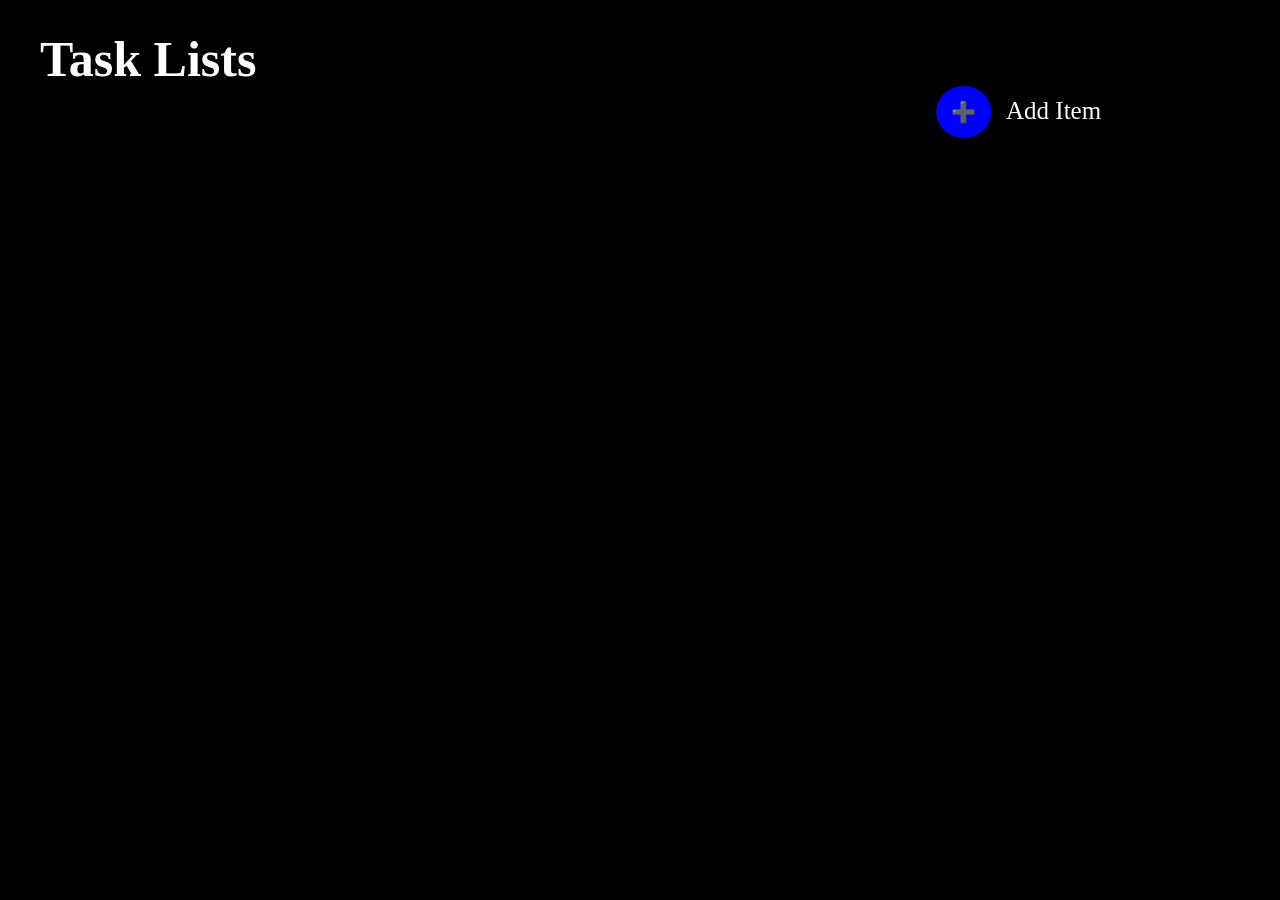
==== index.html @ 659f2254 "todo-js" ====
<!DOCTYPE html>
<html lang="en">
<head>
    <meta charset="UTF-8">
    <meta name="viewport" content="width=device-width, initial-scale=1.0">
    <title>TODO JS</title>
    <link rel="stylesheet" href="./style.css">
</head>
<body>
    
<div id="blur" class="blur">

    <div class="app-container">
        <div class="topBar">
          <h1>Task Lists</h1>
          <p id="add-option" class="add-option">
            <span class="plus"> ➕ </span>
            Add Item
          </p>
        </div>

        <div id="flex_container" class="flex_container">
            
        </div>



    <div id="first_popup" class="first_popup hide">
        <h3 class="new-list">Add New List</h3>
        <input type="text" placeholder="Add New List" id="textfield" class="textfield" >
        <span><button class="firstbtn" onclick="add()">Add</button>
            <button class="firstbtn" onclick="showpopup()">Close</button>
        </span>
    </div>


    <div id="first_popup2" class="first_popup2 hide">
        <h3 class="new-list">Add New Items</h3>
        <input type="text" placeholder="Add New List" id="textfield2" class="textfield">
        <span><button class="firstbtn" onclick="additem()">Add</button>
            <button class="firstbtn" onclick="showpopup2()">Close</button>
        </span>
    </div>
</div>
    
   
    
    <script src="./script.js"></script>
</body>
</html>
---- style.css ----
*
{
    margin: 0;
    padding: 0;
}

body{
    background-color: black;
    color: white;
}


.app-container
{
    position: absolute;
    left: 40px;
    top: 30px;
    font-size: 25px;
}

.add-option
{
    font-size: 25px;
    position: relative;
    top: 1vh;
    left: 70vw;    
}

.plus
{
    padding: 15px;
    padding-right: 10px;
    border-radius: 50%;
    margin-right: 15px;
    background-color: blue;
    font-size: 20px;
}


.first_popup
{
    position: fixed;
    top: 33vh;
    left: 36vw;
    display: flex;
    flex-direction: column;
    justify-content: center;
    align-items: center;
    font-size: 20px;
    border: 1px solid black;
    background-color: white;
    width: 25vw;
    height: 25vh;
    border-radius: 15px;
}

.first_popup2
{  
    position: fixed;
    top: 33vh;
    left: 36vw;
    display: flex;
    flex-direction: column;
    justify-content: center;
    align-items: center;
    font-size: 20px;
    border: 1px solid black;
    background-color: white;
    width: 25vw;
    height: 25vh;
    border-radius: 15px;
}

input{
    height: 35px;
    width: 70%;
    border-radius: 3px;
    text-align: center;
    font-size: 20px;
}

.hide
{
    visibility: hidden;
}

/* .show
{
    visibility: visible;
} */

.list_items
{
    color: black;
    /* display: flex;
    justify-content: start; */
}

.firstbtn
{
    margin-top: 8px;
    background-color: red;
    color: white;
    padding: 10px;
    width: 100px;
    font-size: 20px;
    border-radius: 20px;
}

.new-list
{
    color: red;
}

.flex_container
{
    display: flex;
    justify-content: space-evenly;
    align-items: center;
    row-gap: 30px;
    column-gap: 40px;
    flex-wrap: wrap;
    position: absolute;
    top: 150px;
    left: 100px;
    width: 70vw;
    /* line-height: 50px; */
    /* min-height: 400px; */
    /* width: 800px; */
    /* flex-direction: column; */
}

hr{
    position: relative;
    top: 20px;
}
.card_container
{
    width: 200px;
    min-height: 300px;
    color:tomato;
    text-align: center  ;
    /* margin-top: 20px; */
    background-color: aliceblue;
    border: 2px solid red;
    border-radius: 15px;
}

.card_items
{
    width:185px ;
    min-height: 230px;
    position: relative;
    top: 25px;
    left: 4px;
    /* display: flex;
    justify-content: center;
    justify-self: center; */
}

.addbtn , .delbtn
{
    border-radius: 50%;
    padding: 5px;
    margin: 10px;
    font-size: 22px;
    background-color: red;
    position: relative;
    left: 40px;
}
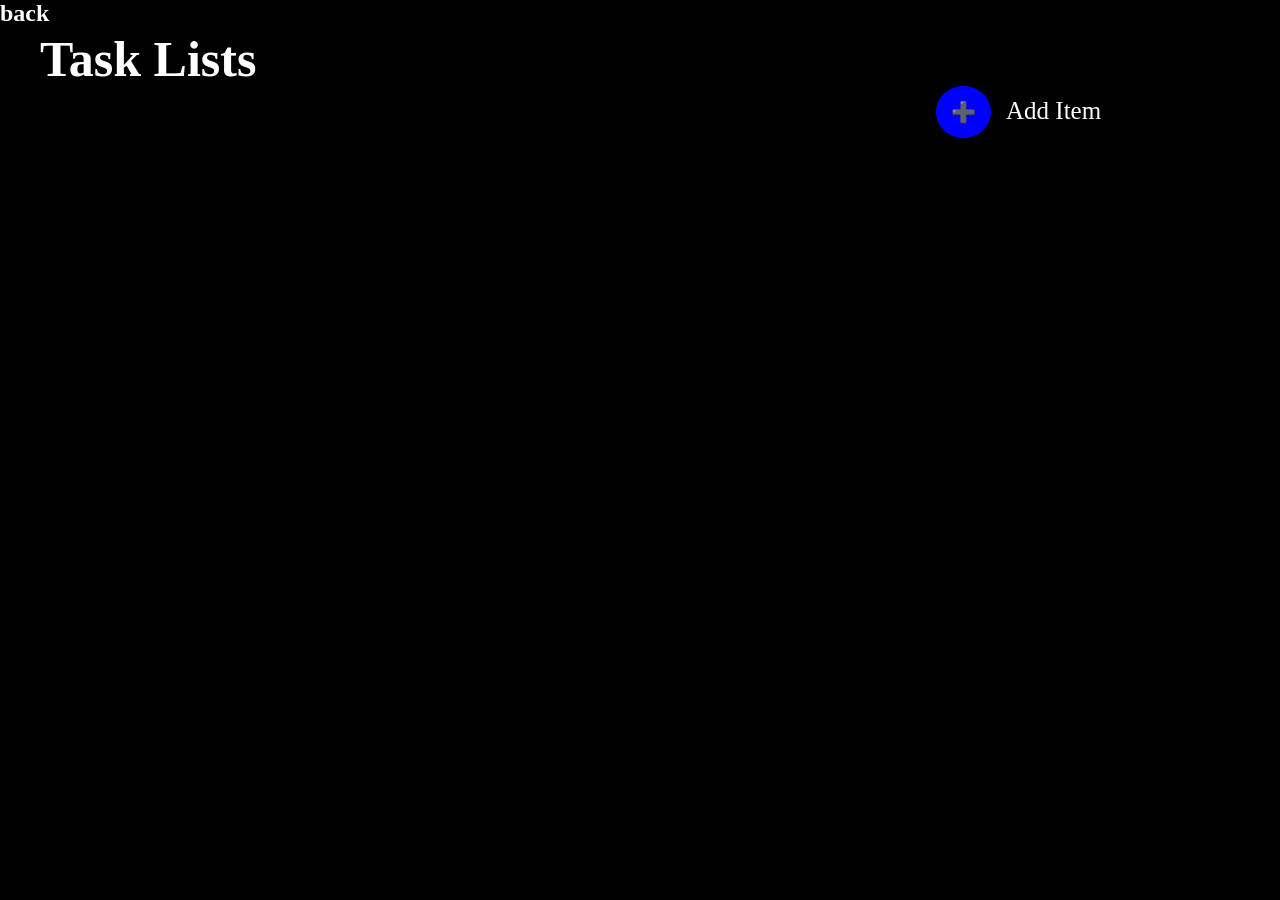
==== commit 2814f8ae: "3r commit" ====
--- a/index.html
+++ b/index.html
@@ -7,29 +7,35 @@
     <link rel="stylesheet" href="./style.css">
 </head>
 <body>
+   
     
-<div id="blur" class="blur">
 
-    <div class="app-container">
+    <div class="app-container" id="app-container">
         <div class="topBar">
+    <div id="blur" class="blur">
           <h1>Task Lists</h1>
+    </div>
           <p id="add-option" class="add-option">
             <span class="plus"> ➕ </span>
             Add Item
           </p>
         </div>
+    </div>
 
-        <div id="flex_container" class="flex_container">
-            
-        </div>
+    <h2 id="back_btn">back</h2>
 
+    <h1 id="card_heading"></h1>
+
+
+    <div id="flex_container" class="flex_container blur"></div>
+   
 
 
     <div id="first_popup" class="first_popup hide">
         <h3 class="new-list">Add New List</h3>
         <input type="text" placeholder="Add New List" id="textfield" class="textfield" >
         <span><button class="firstbtn" onclick="add()">Add</button>
-            <button class="firstbtn" onclick="showpopup()">Close</button>
+            <button class="firstbtn" onclick="hidepopup()">Close</button>
         </span>
     </div>
 
@@ -37,11 +43,10 @@
     <div id="first_popup2" class="first_popup2 hide">
         <h3 class="new-list">Add New Items</h3>
         <input type="text" placeholder="Add New List" id="textfield2" class="textfield">
-        <span><button class="firstbtn" onclick="additem()">Add</button>
+        <span><button class="firstbtn" id="addtask" onclick="additem()">Add</button>
             <button class="firstbtn" onclick="showpopup2()">Close</button>
         </span>
     </div>
-</div>
     
    
     
--- a/style.css
+++ b/style.css
@@ -121,19 +121,17 @@
     column-gap: 40px;
     flex-wrap: wrap;
     position: absolute;
-    top: 150px;
-    left: 100px;
+    top: 200px;
+    left: 150px;
     width: 70vw;
-    /* line-height: 50px; */
-    /* min-height: 400px; */
-    /* width: 800px; */
-    /* flex-direction: column; */
+    
 }
 
 hr{
     position: relative;
     top: 20px;
 }
+
 .card_container
 {
     width: 200px;
@@ -153,9 +151,9 @@
     position: relative;
     top: 25px;
     left: 4px;
-    /* display: flex;
-    justify-content: center;
-    justify-self: center; */
+    font-size: 18px;
+    line-height: 30px;
+    
 }
 
 .addbtn , .delbtn
@@ -167,4 +165,22 @@
     background-color: red;
     position: relative;
     left: 40px;
+}
+
+#card_heading{
+    position: relative;
+    top: 80px;
+    left: 450px;
+    font-size: 40px;
+    width: 250px;
+    display: inline;
+}
+
+.Mark_done
+{
+    background-color: rgb(108, 108, 241);
+    border: 1px solid black;
+    border-radius: 8px;
+    padding: 2px;
+    margin: 5px;
 }
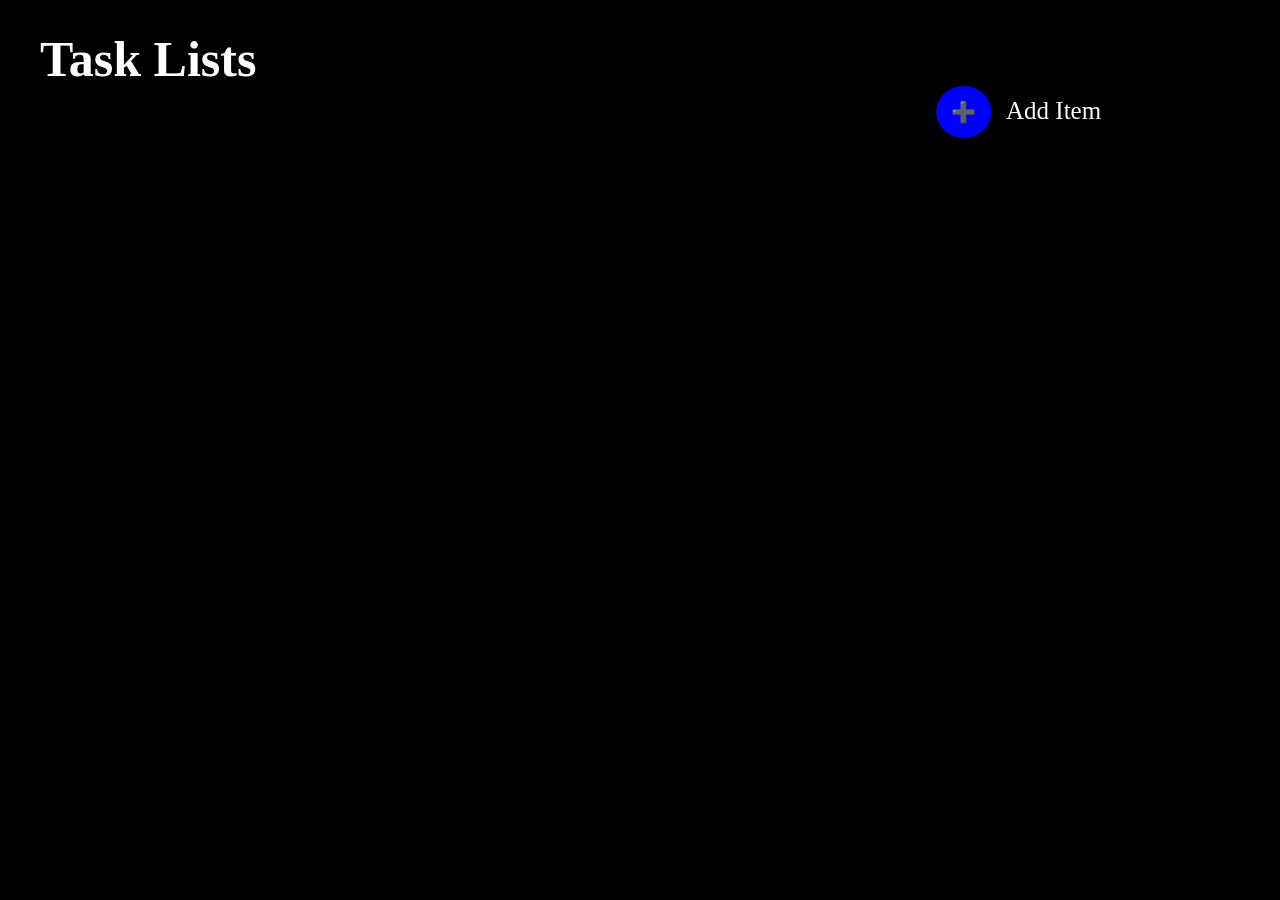
==== commit e2a0ecd3: "4th commit" ====
--- a/index.html
+++ b/index.html
@@ -22,7 +22,7 @@
         </div>
     </div>
 
-    <h2 id="back_btn">back</h2>
+    <button id="back" class="hide" onclick="backbtn()">Back</button>
 
     <h1 id="card_heading"></h1>
 
--- a/style.css
+++ b/style.css
@@ -81,7 +81,7 @@
 
 .hide
 {
-    visibility: hidden;
+    visibility:hidden;
 }
 
 /* .show
@@ -170,7 +170,7 @@
 #card_heading{
     position: relative;
     top: 80px;
-    left: 450px;
+    left: 40vw;
     font-size: 40px;
     width: 250px;
     display: inline;
@@ -183,4 +183,13 @@
     border-radius: 8px;
     padding: 2px;
     margin: 5px;
+}
+
+#back{
+    position: relative;
+    left: 15vw;
+    top: 5vh;
+    padding: 5px;
+    font-size: 25px;
+    border-radius: 10px;
 }
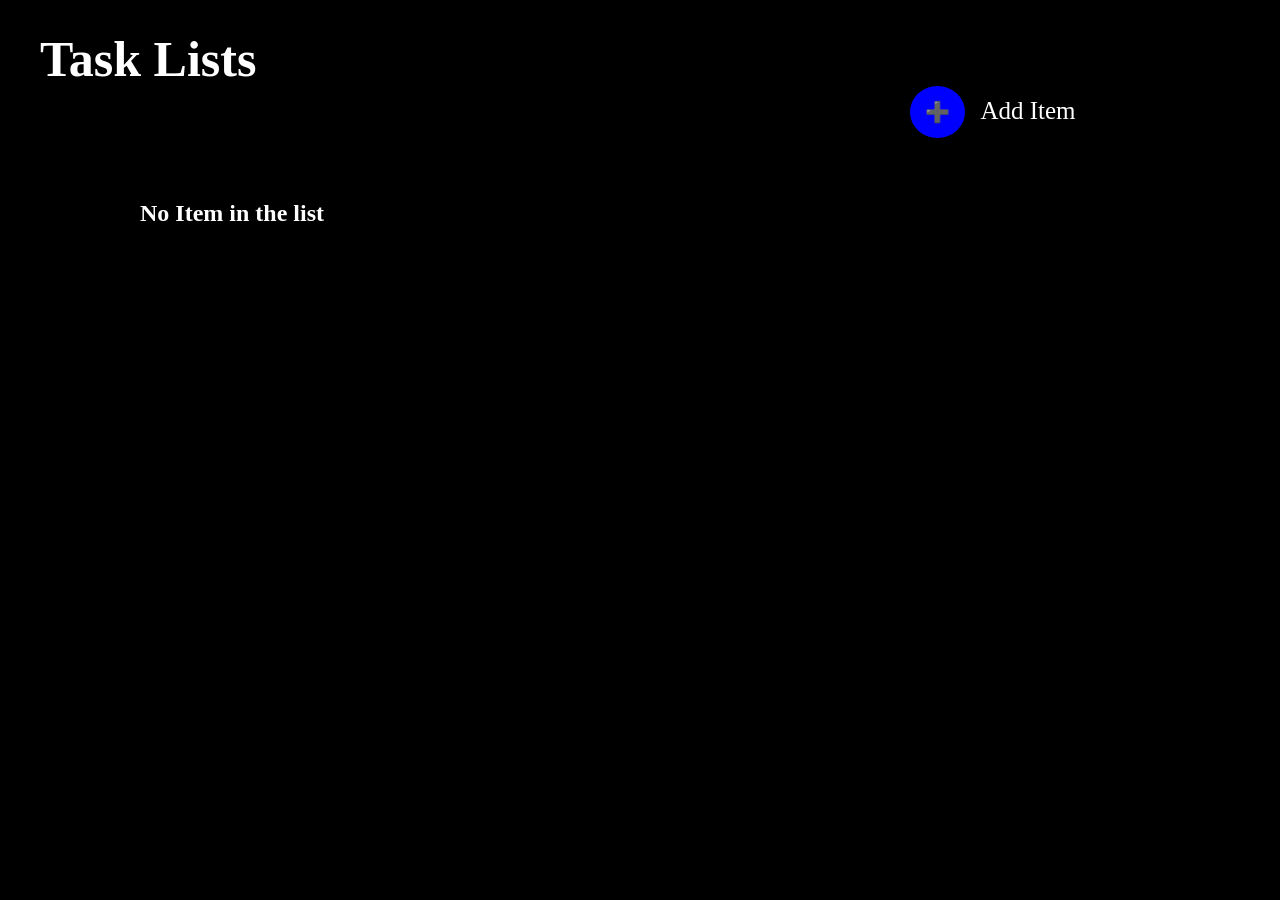
==== commit bed86464: "commit 8" ====
--- a/index.html
+++ b/index.html
@@ -16,21 +16,22 @@
           <h1>Task Lists</h1>
     </div>
           <p id="add-option" class="add-option">
-            <span class="plus"> ➕ </span>
-            Add Item
+            <span id="plus" class="plus"> ➕ </span><span id="add">Add Item</span>
+            
           </p>
         </div>
     </div>
 
-    <button id="back" class="hide" onclick="backbtn()">Back</button>
+    <h2 id="noItem" class="a">No Item in the list</h2>
 
+    
+    <div class="single hide" id="single"></div>
     <h1 id="card_heading"></h1>
-
-
+    
+    
     <div id="flex_container" class="flex_container blur"></div>
-   
-
-
+    
+    
     <div id="first_popup" class="first_popup hide">
         <h3 class="new-list">Add New List</h3>
         <input type="text" placeholder="Add New List" id="textfield" class="textfield" >
@@ -38,18 +39,7 @@
             <button class="firstbtn" onclick="hidepopup()">Close</button>
         </span>
     </div>
-
-
-    <div id="first_popup2" class="first_popup2 hide">
-        <h3 class="new-list">Add New Items</h3>
-        <input type="text" placeholder="Add New List" id="textfield2" class="textfield">
-        <span><button class="firstbtn" id="addtask" onclick="additem()">Add</button>
-            <button class="firstbtn" onclick="showpopup2()">Close</button>
-        </span>
-    </div>
-    
-   
-    
+        
     <script src="./script.js"></script>
 </body>
 </html>
--- a/style.css
+++ b/style.css
@@ -23,7 +23,7 @@
     font-size: 25px;
     position: relative;
     top: 1vh;
-    left: 70vw;    
+    left: 68vw;    
 }
 
 .plus
@@ -66,7 +66,7 @@
     font-size: 20px;
     border: 1px solid black;
     background-color: white;
-    width: 25vw;
+    width: 300px;
     height: 25vh;
     border-radius: 15px;
 }
@@ -84,11 +84,6 @@
     visibility:hidden;
 }
 
-/* .show
-{
-    visibility: visible;
-} */
-
 .list_items
 {
     color: black;
@@ -115,7 +110,7 @@
 .flex_container
 {
     display: flex;
-    justify-content: space-evenly;
+    justify-content: space-between;
     align-items: center;
     row-gap: 30px;
     column-gap: 40px;
@@ -144,6 +139,14 @@
     border-radius: 15px;
 }
 
+
+.card_container:hover{
+
+    transform:scale(1.05)
+
+
+}
+
 .card_items
 {
     width:185px ;
@@ -167,12 +170,24 @@
     left: 40px;
 }
 
+.single
+{
+    position: relative;
+    top: 250px;
+    left: 600px;
+    width: 300px; 
+    height: 250px;
+    /* display: inline; */
+
+}
+
 #card_heading{
     position: relative;
-    top: 80px;
-    left: 40vw;
+    bottom: 120px;
+    left: 42vw;
     font-size: 40px;
     width: 250px;
+    color: white;
     display: inline;
 }
 
@@ -185,11 +200,212 @@
     margin: 5px;
 }
 
+#noItem
+{
+    position: absolute;
+    top: 200px;
+    left: 140px;
+    display: inline;
+}
+
 #back{
-    position: relative;
+    position: fixed;
     left: 15vw;
-    top: 5vh;
+    top: 50px;
+    height: 50px;
+    width: 100px;
     padding: 5px;
     font-size: 25px;
     border-radius: 10px;
+}
+
+
+
+
+@media screen and (min-width: 360px) and (max-width:600px)
+{
+    
+  
+.app-container
+{
+    
+    left: 70px;
+    top: 50px;
+    font-size: 15px;
+}
+
+.add-option
+{
+    left: 20vw;
+    top: 40px;
+    font-size: 20px;
+   
+}
+
+.plus
+{
+   
+    font-size: 10px;
+}
+
+
+.card_container
+{
+    
+    width: 190px;
+    min-height: 1px;
+  
+  
+}
+
+#noItem
+{
+   
+    left: 99px;
+}
+
+.flex_container
+{
+   
+   
+    top: 180px;
+    left: 90px;
+    width: 70vw;
+    
+}
+
+.card_items
+{
+    width:175px ;
+    min-height: 180px;
+    position: relative;
+    top: 25px;
+    left: 4px;
+    font-size: 18px;
+    line-height: 30px;
+    
+}
+
+.single
+{
+    position: relative;
+    top: 250px;
+    left: 80px;
+   
+}
+
+#back{
+    position: absolute;
+    left: 15vw;
+    top: 50px;
+}
+
+.first_popup
+{  
+    left: 90px;
+    width: 200px;
+    height: 150px;
+    
+}
+
+.first_popup2
+{
+    display: flex;
+    justify-content: center;
+    left: 90px;
+    width: 180px;
+    height: 150px;
+}
+
+.firstbtn
+{
+    margin-top: 10px;
+    padding: 7px;
+    width: 70px;
+    font-size: 15px;
+}
+
+#card_heading{
+    position: relative;
+    bottom: 70px;
+    left: 30vw;
+}
+
+input{
+    height: 25px;
+    width: 80%;
+    border-radius: 3px;
+    text-align: center;
+    font-size: 20px;
+}
+}
+
+
+@media screen and (min-width: 280px) and (max-width:370px)
+{
+   
+
+.first_popup , .first_popup2
+{  
+    left: 90px;
+    width: 200px;
+    height: 150px;
+
+}
+
+.firstbtn
+{
+    margin-top: 10px;
+    padding: 7px;
+    width: 70px;
+    font-size: 15px;
+}
+
+
+
+input{
+    height: 25px;
+    width: 80%;
+    border-radius: 3px;
+    text-align: center;
+    font-size: 20px;
+}
+}
+
+
+
+@media screen and (min-width: 768px) and (max-width:1100px)
+{
+   
+
+    .single
+    {
+        position: relative;
+        top: 250px;
+        left: 300px;
+       
+    }
+
+
+    .first_popup
+{  
+    left: 250px;
+    width: 300px;
+    height: 150px;
+    
+}
+
+.first_popup2
+{
+   
+    left: 250px;
+    width: 300px;
+    height: 150px;
+}
+
+.flex_container
+{
+    left: 130px;
+}
+
 }
